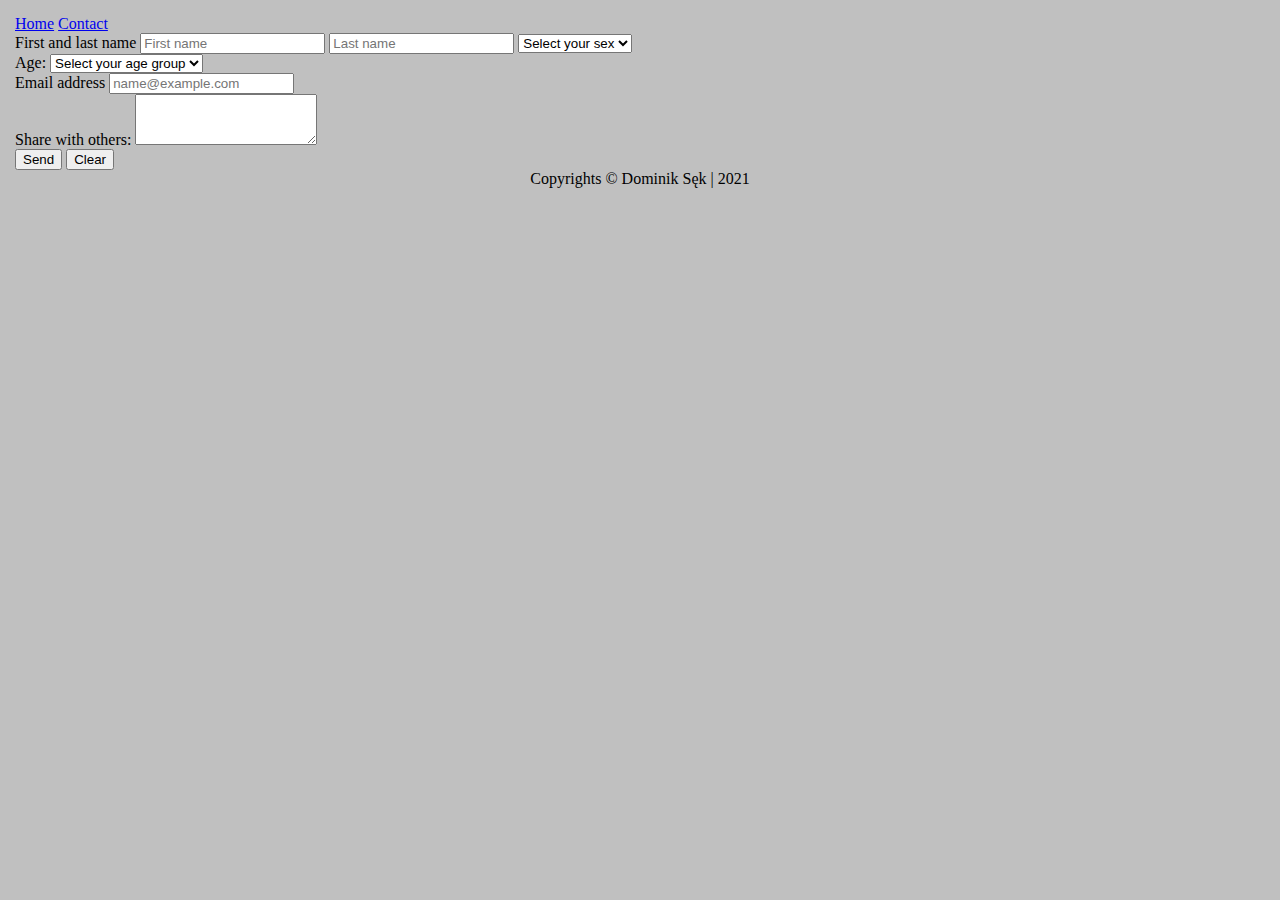
==== contact.html @ 85f02eb1 "added a scroll to top button" ====
<!DOCTYPE html>
<html lang="en">
<head>
    <meta charset="UTF-8">
    <title>Home Page</title>
    <link href="https://cdn.jsdelivr.net/npm/bootstrap@5.0.0-beta2/dist/css/bootstrap.min.css" rel="stylesheet" integrity="sha384-BmbxuPwQa2lc/FVzBcNJ7UAyJxM6wuqIj61tLrc4wSX0szH/Ev+nYRRuWlolflfl" crossorigin="anonymous">
    <link rel="stylesheet" href="style.css">

</head>
<body>
<div class ="navbar"></div>
<div class ="col-md-4 mx-auto">
    <form>
<div class="input-group">
  <span class="input-group-text">First and last name</span>
  <input type="text" placeholder="First name" aria-label="First name" class="form-control">
  <input type="text" placeholder="Last name"aria-label="Last name" class="form-control">
    <select class = "form-select" id="sex">
        <option selected>Select your sex</option>
        <option value="m">Male</option>
        <option value="f">Female</option>
        <option value="o">Other</option>
    </select>
</div>

<div class="input" data-provide="datepicker">
    <label for="agegroup">Age:</label>
<select class = "form-select" id="agegroup">
        <option selected>Select your age group</option>
        <option value="child">1-18</option>
        <option value="adult">18-60</option>
        <option value="elderly">60+</option>
    </select>
</div>

<div class="mb-3">
  <label for="EmailInput" class="form-label">Email address</label>
  <input type="email" class="form-control" id="EmailInput" placeholder="name@example.com">
</div>

<div class="mb-3">
  <label for="TextArea" class="form-label">Share with others: </label>
  <textarea class="form-control" id="TextArea" rows="3"></textarea>
</div>
    <div class="col-12">
        <button type="submit" class="btn btn-primary">Send</button>
        <button type="reset" class="btn btn-primary">Clear</button>
    </div>
</form>
</div>
<footer class="footer">Copyrights &copy; Dominik Sęk | 2021</footer>
<div class ="scroll">
    <button class ="btn btn-success">scroll to top</button>
</div>
<script src="navbar.js"></script>
<script src="scroll.js"></script>

</body>
</html>
---- style.css ----
body{
    background-color: silver;
    margin:15px;
    padding: 0;
    scroll-behavior: smooth;
}

.img{
    width:100px;
    height: auto;
}
.footer{
    display: flex;
    justify-content: center;
    flex-direction: row;
}
.scroll{
    position: fixed;
    bottom: 30px;
    right: 30px;
    display: none;
}
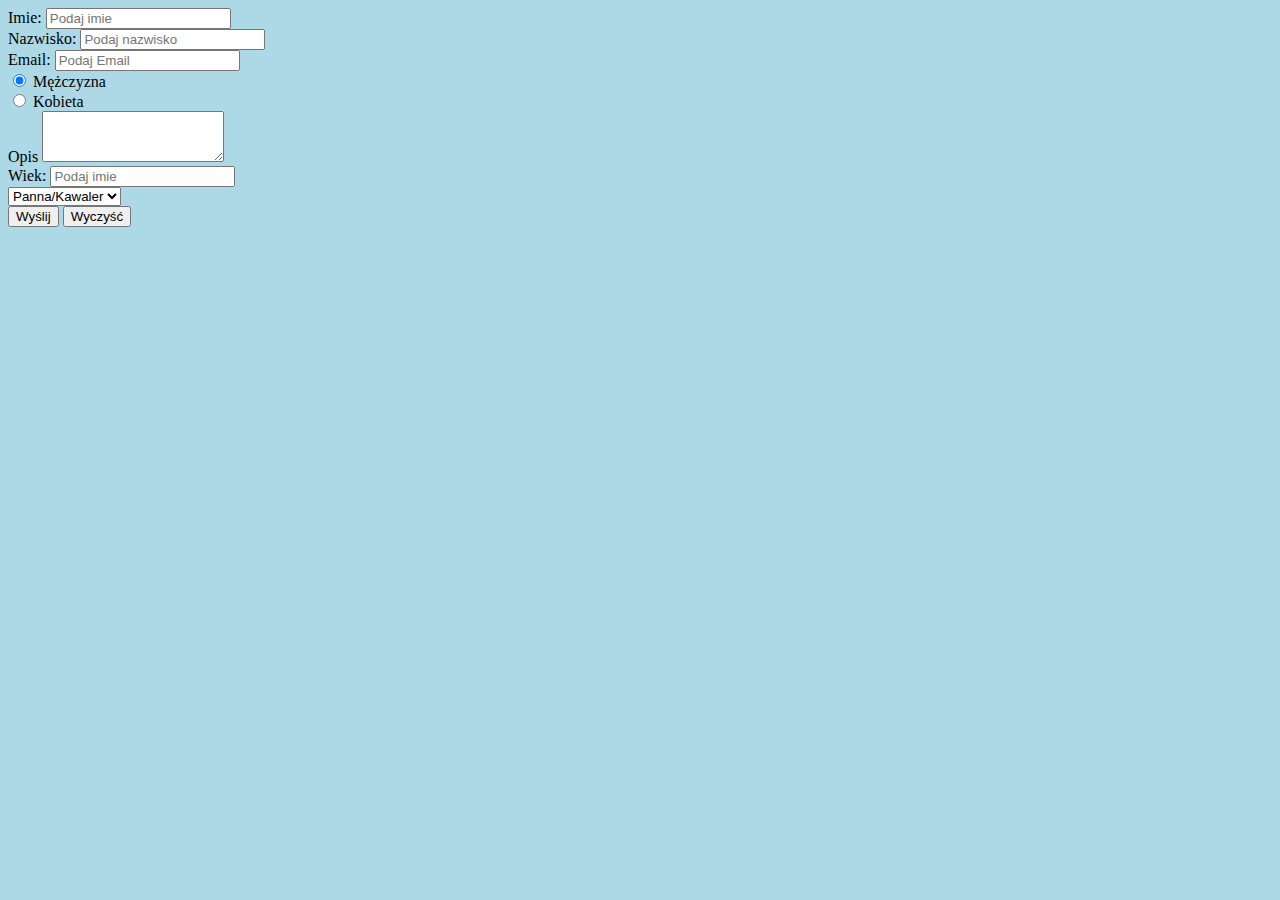
==== commit a9ad4ca5: "Merge efa20d8f14d171f1ecb0f9ec5d486c05e8bf62a8 into 6ed5510be9b5d79d5a7219f297a7f505c1a044de" ====
--- a/contact.html
+++ b/contact.html
@@ -2,58 +2,58 @@
 <html lang="en">
 <head>
     <meta charset="UTF-8">
-    <title>Home Page</title>
-    <link href="https://cdn.jsdelivr.net/npm/bootstrap@5.0.0-beta2/dist/css/bootstrap.min.css" rel="stylesheet" integrity="sha384-BmbxuPwQa2lc/FVzBcNJ7UAyJxM6wuqIj61tLrc4wSX0szH/Ev+nYRRuWlolflfl" crossorigin="anonymous">
-    <link rel="stylesheet" href="style.css">
+    <title>Mega strona</title>
+	<link href="style.css" rel="stylesheet">
+	<link href="https://cdn.jsdelivr.net/npm/bootstrap@5.0.0-beta2/dist/css/bootstrap.min.css" rel="stylesheet" integrity="sha384-BmbxuPwQa2lc/FVzBcNJ7UAyJxM6wuqIj61tLrc4wSX0szH/Ev+nYRRuWlolflfl" crossorigin="anonymous">
 
 </head>
 <body>
-<div class ="navbar"></div>
-<div class ="col-md-4 mx-auto">
-    <form>
-<div class="input-group">
-  <span class="input-group-text">First and last name</span>
-  <input type="text" placeholder="First name" aria-label="First name" class="form-control">
-  <input type="text" placeholder="Last name"aria-label="Last name" class="form-control">
-    <select class = "form-select" id="sex">
-        <option selected>Select your sex</option>
-        <option value="m">Male</option>
-        <option value="f">Female</option>
-        <option value="o">Other</option>
-    </select>
+<div class="container-sm">
+	<form>
+		<div class="mb-3">
+			<label for="formGroupExampleInput" class="form-label">Imie:</label>
+			<input type="text" class="form-control" id="formGroupExampleInput" placeholder="Podaj imie">
+		</div>	
+		<div class="mb-3">
+			<label for="formGroupExampleInput" class="form-label">Nazwisko:</label>
+			<input type="text" class="form-control" id="formGroupExampleInput" placeholder="Podaj nazwisko">
+		</div>	<div class="mb-3">
+			<label for="formGroupExampleInput" class="form-label">Email:</label>
+			<input type="text" class="form-control" id="formGroupExampleInput" placeholder="Podaj Email">
+		</div>
+		
+		<div class="form-check form-check-inline" >
+			<input class="form-check-input" type="radio" name="flexRadioDefault" id="flexRadioDefault1" checked>
+			<label class="form-check-label" for="flexRadioDefault1">
+				Mężczyzna
+			</label>
+		</div>
+		<div class="form-check form-check-inline" >
+			<input class="form-check-input" type="radio" name="flexRadioDefault" id="flexRadioDefault2" >
+			<label class="form-check-label" for="flexRadioDefault2">
+				Kobieta
+			</label>
+		</div>
+		
+		<div class="mb-3">
+			<label for="exampleFormControlTextarea1" class="form-label">Opis</label>
+			<textarea class="form-control" id="exampleFormControlTextarea1" rows="3"></textarea>
+		</div>
+
+		<div class="mb-3">
+			<label for="formGroupExampleInput" class="form-label">Wiek:</label>
+			<input type="number" class="form-control" id="formGroupExampleInput" placeholder="Podaj imie">
+		</div>	
+		
+		<select class="form-select" aria-label="Default select example">
+			<option selected>Panna/Kawaler</option>
+			<option value="1">Inny</option>
+			<option value="2">Nie wiem</option>
+		</select>
+		<br>
+		<button type="submit" class="btn btn-primary">Wyślij</button>
+		<button type="reset" class="btn btn-primary">Wyczyść</button>
+	</form>	
 </div>
-
-<div class="input" data-provide="datepicker">
-    <label for="agegroup">Age:</label>
-<select class = "form-select" id="agegroup">
-        <option selected>Select your age group</option>
-        <option value="child">1-18</option>
-        <option value="adult">18-60</option>
-        <option value="elderly">60+</option>
-    </select>
-</div>
-
-<div class="mb-3">
-  <label for="EmailInput" class="form-label">Email address</label>
-  <input type="email" class="form-control" id="EmailInput" placeholder="name@example.com">
-</div>
-
-<div class="mb-3">
-  <label for="TextArea" class="form-label">Share with others: </label>
-  <textarea class="form-control" id="TextArea" rows="3"></textarea>
-</div>
-    <div class="col-12">
-        <button type="submit" class="btn btn-primary">Send</button>
-        <button type="reset" class="btn btn-primary">Clear</button>
-    </div>
-</form>
-</div>
-<footer class="footer">Copyrights &copy; Dominik Sęk | 2021</footer>
-<div class ="scroll">
-    <button class ="btn btn-success">scroll to top</button>
-</div>
-<script src="navbar.js"></script>
-<script src="scroll.js"></script>
-
 </body>
 </html>--- a/style.css
+++ b/style.css
@@ -1,23 +1,24 @@
-
-body{
-    background-color: silver;
-    margin:15px;
-    padding: 0;
-    scroll-behavior: smooth;
+body {
+    background-color: lightblue;
 }
 
-.img{
-    width:100px;
-    height: auto;
+p {
+	font-size: 20px;
 }
+.lewy{
+	float: left;
+	width:50%;
+}
+.prawy{
+	width: 50%;
+	float: right;
+}
+ul li{
+	display: inline;
+}
+
 .footer{
-    display: flex;
-    justify-content: center;
-    flex-direction: row;
-}
-.scroll{
-    position: fixed;
-    bottom: 30px;
-    right: 30px;
-    display: none;
+   width: 100%;
+   margin: 0 auto;
+   
 }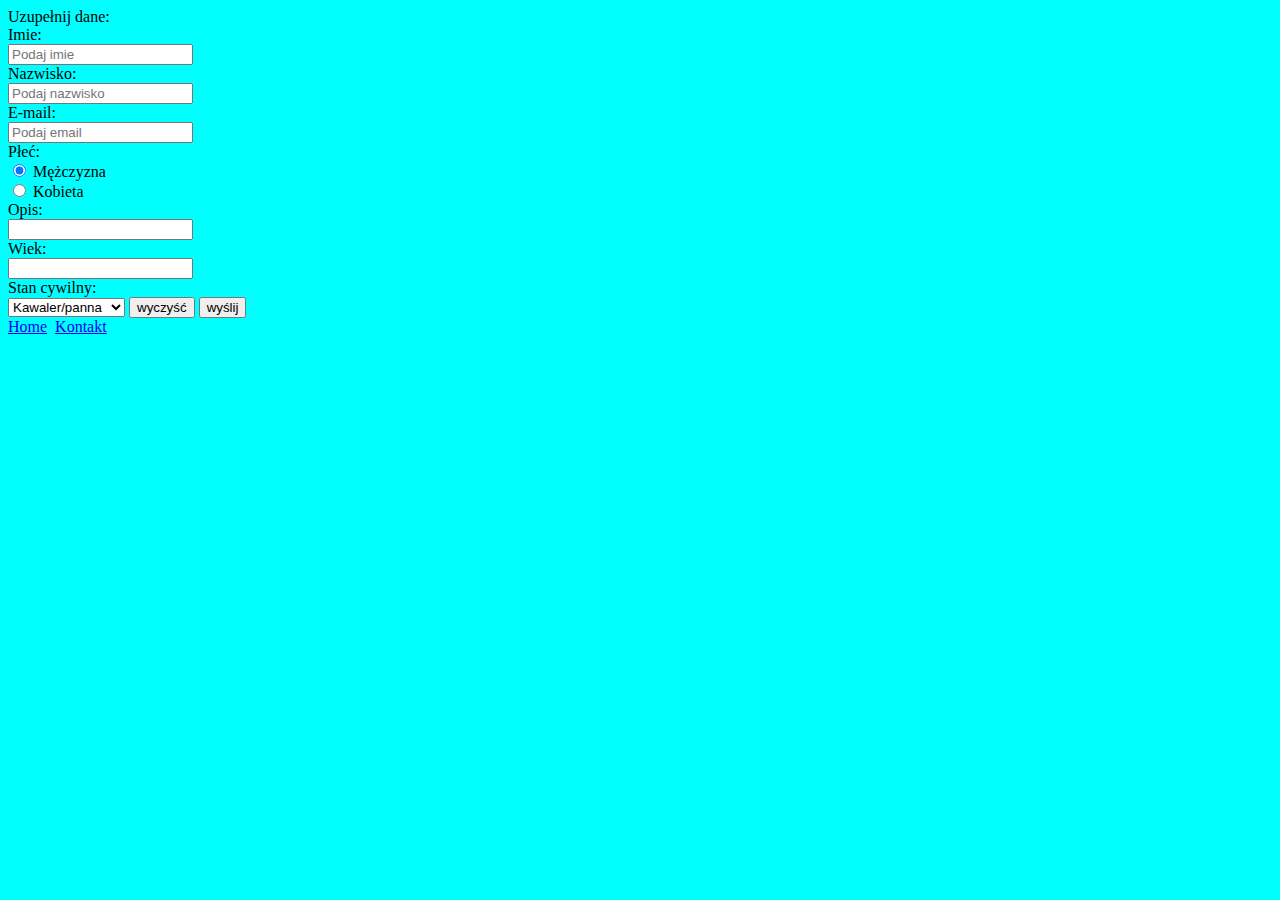
==== commit 67c7e742: "Merge e69396a00d5d2b2e2fcd616c6bb0376f9b63fed4 into 6ed5510be9b5d79d5a7219f297a7f505c1a044de" ====
--- a/contact.html
+++ b/contact.html
@@ -2,58 +2,42 @@
 <html lang="en">
 <head>
     <meta charset="UTF-8">
-    <title>Mega strona</title>
-	<link href="style.css" rel="stylesheet">
+    <title>Mój tytuł</title>
+	<link rel="stylesheet" href="style.css">
 	<link href="https://cdn.jsdelivr.net/npm/bootstrap@5.0.0-beta2/dist/css/bootstrap.min.css" rel="stylesheet" integrity="sha384-BmbxuPwQa2lc/FVzBcNJ7UAyJxM6wuqIj61tLrc4wSX0szH/Ev+nYRRuWlolflfl" crossorigin="anonymous">
-
 </head>
 <body>
-<div class="container-sm">
-	<form>
-		<div class="mb-3">
-			<label for="formGroupExampleInput" class="form-label">Imie:</label>
-			<input type="text" class="form-control" id="formGroupExampleInput" placeholder="Podaj imie">
-		</div>	
-		<div class="mb-3">
-			<label for="formGroupExampleInput" class="form-label">Nazwisko:</label>
-			<input type="text" class="form-control" id="formGroupExampleInput" placeholder="Podaj nazwisko">
-		</div>	<div class="mb-3">
-			<label for="formGroupExampleInput" class="form-label">Email:</label>
-			<input type="text" class="form-control" id="formGroupExampleInput" placeholder="Podaj Email">
+Uzupełnij dane:<br>
+<form name="formularz">
+Imie:<br>
+<input type="text" placeholder="Podaj imie"><br>
+Nazwisko:<br>
+<input type="text" placeholder="Podaj nazwisko"><br>
+E-mail:<br>
+<input type="email" placeholder="Podaj email"><br>
+	Płeć:<br>
+      <div class="form-check">
+        <input class="form-check-input" type="radio" name="gridRadios" id="gridRadios1" value="option1" checked>
+          Mężczyzna
 		</div>
-		
-		<div class="form-check form-check-inline" >
-			<input class="form-check-input" type="radio" name="flexRadioDefault" id="flexRadioDefault1" checked>
-			<label class="form-check-label" for="flexRadioDefault1">
-				Mężczyzna
-			</label>
-		</div>
-		<div class="form-check form-check-inline" >
-			<input class="form-check-input" type="radio" name="flexRadioDefault" id="flexRadioDefault2" >
-			<label class="form-check-label" for="flexRadioDefault2">
-				Kobieta
-			</label>
-		</div>
-		
-		<div class="mb-3">
-			<label for="exampleFormControlTextarea1" class="form-label">Opis</label>
-			<textarea class="form-control" id="exampleFormControlTextarea1" rows="3"></textarea>
-		</div>
-
-		<div class="mb-3">
-			<label for="formGroupExampleInput" class="form-label">Wiek:</label>
-			<input type="number" class="form-control" id="formGroupExampleInput" placeholder="Podaj imie">
-		</div>	
-		
-		<select class="form-select" aria-label="Default select example">
-			<option selected>Panna/Kawaler</option>
-			<option value="1">Inny</option>
-			<option value="2">Nie wiem</option>
-		</select>
-		<br>
-		<button type="submit" class="btn btn-primary">Wyślij</button>
-		<button type="reset" class="btn btn-primary">Wyczyść</button>
-	</form>	
+		<div class="form-check">
+        <input class="form-check-input" type="radio" name="gridRadios" id="gridRadios2" value="option2">
+          Kobieta
+      </div>
+	Opis:<br>
+<input type="text"><br>
+Wiek:<br>
+<input type="number"><br>
+Stan cywilny:<br>
+<select id="inputState" class="form-select">
+      <option selected>Kawaler/panna</option>
+      <option>Mężatka/Żonaty</option>
+    </select>
+<button type="clear" class="btn btn-primary">wyczyść</button>
+<button type="submit" class="btn btn-primary">wyślij</button>
+</form>
+<div class="navbar">
 </div>
+<script src="navbar.js"></script>
 </body>
 </html>--- a/style.css
+++ b/style.css
@@ -1,24 +1,14 @@
 body {
-    background-color: lightblue;
+	background-color: cyan;
+}
+.img {
+	width: 100px;
+	height: auto;
 }
 
-p {
-	font-size: 20px;
-}
-.lewy{
-	float: left;
-	width:50%;
-}
-.prawy{
-	width: 50%;
-	float: right;
-}
-ul li{
-	display: inline;
-}
+.mojaKlasa {
+	display: flex;
+   	flex-direction: row;
+   	justify-content: center;
 
-.footer{
-   width: 100%;
-   margin: 0 auto;
-   
 }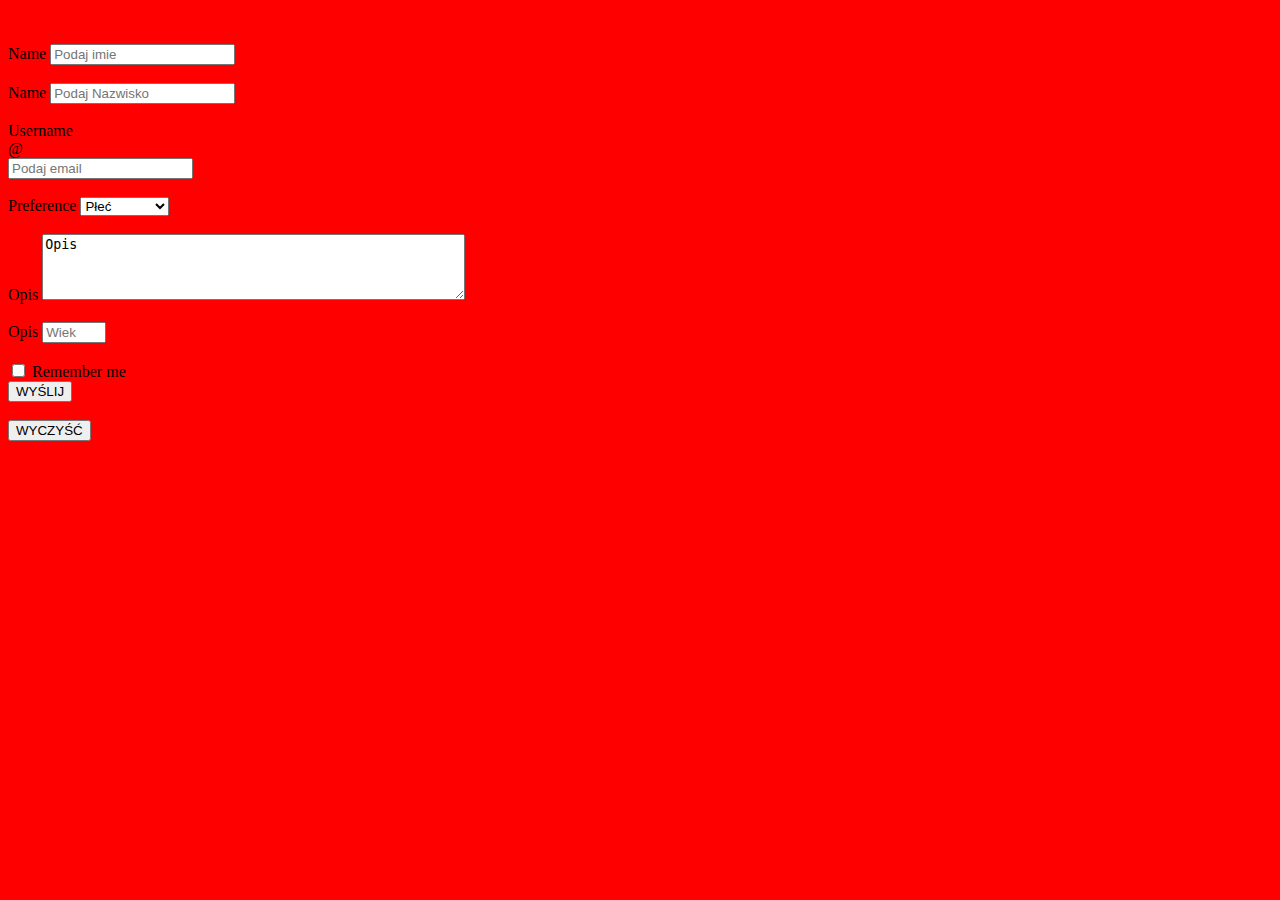
==== commit b2292ae5: "Merge 5f5d0a0fbfcc7c812487beb350160a51e88479b4 into 6ed5510be9b5d79d5a7219f297a7f505c1a044de" ====
--- a/contact.html
+++ b/contact.html
@@ -2,42 +2,70 @@
 <html lang="en">
 <head>
     <meta charset="UTF-8">
-    <title>Mój tytuł</title>
+    <title>33151</title>
+    
+	<link href="https://cdn.jsdelivr.net/npm/bootstrap@5.0.0-beta2/dist/css/bootstrap.min.css" rel="stylesheet" integrity="sha384-BmbxuPwQa2lc/FVzBcNJ7UAyJxM6wuqIj61tLrc4wSX0szH/Ev+nYRRuWlolflfl" crossorigin="anonymous">
+	
 	<link rel="stylesheet" href="style.css">
-	<link href="https://cdn.jsdelivr.net/npm/bootstrap@5.0.0-beta2/dist/css/bootstrap.min.css" rel="stylesheet" integrity="sha384-BmbxuPwQa2lc/FVzBcNJ7UAyJxM6wuqIj61tLrc4wSX0szH/Ev+nYRRuWlolflfl" crossorigin="anonymous">
 </head>
 <body>
-Uzupełnij dane:<br>
-<form name="formularz">
-Imie:<br>
-<input type="text" placeholder="Podaj imie"><br>
-Nazwisko:<br>
-<input type="text" placeholder="Podaj nazwisko"><br>
-E-mail:<br>
-<input type="email" placeholder="Podaj email"><br>
-	Płeć:<br>
-      <div class="form-check">
-        <input class="form-check-input" type="radio" name="gridRadios" id="gridRadios1" value="option1" checked>
-          Mężczyzna
-		</div>
-		<div class="form-check">
-        <input class="form-check-input" type="radio" name="gridRadios" id="gridRadios2" value="option2">
-          Kobieta
-      </div>
-	Opis:<br>
-<input type="text"><br>
-Wiek:<br>
-<input type="number"><br>
-Stan cywilny:<br>
-<select id="inputState" class="form-select">
-      <option selected>Kawaler/panna</option>
-      <option>Mężatka/Żonaty</option>
+
+
+<form>
+<br><br>
+  <div class="col-sm-3">
+    <label class="visually-hidden" for="specificSizeInputName">Name</label>
+    <input type="text" class="form-control" id="specificSizeInputName" placeholder="Podaj imie">
+  </div><br>
+  <div class="col-sm-3">
+    <label class="visually-hidden" for="specificSizeInputName">Name</label>
+    <input type="text" class="form-control" id="specificSizeInputName" placeholder="Podaj Nazwisko">
+  </div><br>
+  <div class="col-sm-3">
+    <label class="visually-hidden" for="specificSizeInputGroupUsername">Username</label>
+    <div class="input-group">
+      <div class="input-group-text">@</div>
+      <input type="text" class="form-control" id="specificSizeInputGroupUsername" placeholder="Podaj email">
+    </div>
+  </div><br>
+  <div class="col-sm-3">
+    <label class="visually-hidden" for="specificSizeSelect">Preference</label>
+    <select class="form-select" id="specificSizeSelect">
+      <option selected>Płeć</option>
+      <option value="1">Kobieta</option>
+      <option value="2">Mężczyzna</option>
     </select>
-<button type="clear" class="btn btn-primary">wyczyść</button>
-<button type="submit" class="btn btn-primary">wyślij</button>
+  </div><br>
+  
+  <div class="col-sm-3">
+    <label class="visually-hidden" for="specificSizeInputName">Opis</label>
+	 <textarea class="form-control" id="specificSizeInputName" rows="4" cols="50">Opis</textarea>
+  </div><br>
+  
+  <div class="col-sm-3">
+    <label class="visually-hidden" for="specificSizeInputName">Opis</label>
+	
+    <input type="number" id="tentacles" name="tentacles" placeholder="Wiek"
+       min="10" max="100">
+  </div><br>
+  
+  <div class="col-auto">
+    <div class="form-check">
+      <input class="form-check-input" type="checkbox" id="autoSizingCheck2">
+      <label class="form-check-label" for="autoSizingCheck2">
+        Remember me
+      </label>
+    </div>
+  </div>
+  <div class="col-auto">
+    <button type="submit" class="btn btn-primary">WYŚLIJ</button>
+  </div><br>
+  <div class="col-auto">
+    <button type="reset" class="btn btn-primary">WYCZYŚĆ</button>
+  </div>
+  
 </form>
-<div class="navbar">
-</div>
-<script src="navbar.js"></script>
+
+
 </body>
 </html>--- a/style.css
+++ b/style.css
@@ -1,14 +1,15 @@
 body {
-	background-color: cyan;
+  background-color: red;
 }
+
 .img {
 	width: 100px;
 	height: auto;
 }
 
-.mojaKlasa {
-	display: flex;
-   	flex-direction: row;
-   	justify-content: center;
+.stopka{
+	background-color: orange;
+	width: 100%;
+    text-align: center;
 
 }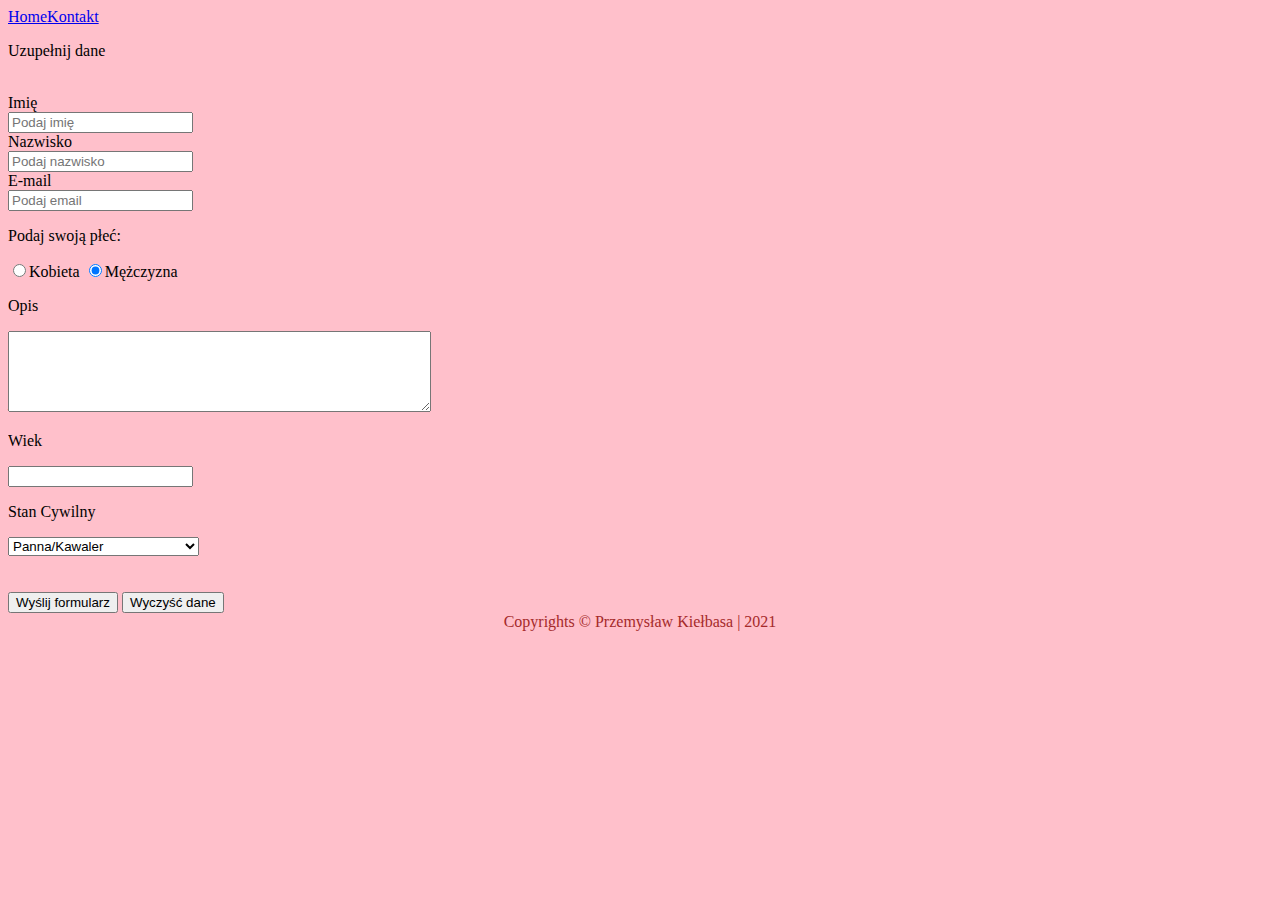
==== commit cf6bbe90: "Merge 93c4db83746df0e3f1aa93b6949368e4646acbfa into 6ed5510be9b5d79d5a7219f297a7f505c1a044de" ====
--- a/contact.html
+++ b/contact.html
@@ -1,71 +1,50 @@
 <!DOCTYPE html>
 <html lang="en">
 <head>
+   <link href="https://cdn.jsdelivr.net/npm/bootstrap@5.0.0-beta2/dist/css/bootstrap.min.css" rel="stylesheet" integrity="sha384-BmbxuPwQa2lc/FVzBcNJ7UAyJxM6wuqIj61tLrc4wSX0szH/Ev+nYRRuWlolflfl" crossorigin="anonymous">
     <meta charset="UTF-8">
-    <title>33151</title>
-    
-	<link href="https://cdn.jsdelivr.net/npm/bootstrap@5.0.0-beta2/dist/css/bootstrap.min.css" rel="stylesheet" integrity="sha384-BmbxuPwQa2lc/FVzBcNJ7UAyJxM6wuqIj61tLrc4wSX0szH/Ev+nYRRuWlolflfl" crossorigin="anonymous">
-	
+    <title>TestTest</title>
 	<link rel="stylesheet" href="style.css">
 </head>
 <body>
+<div class="navbar">
 
+</div>
+<form method="post" enctype="text/plain"><div class="mb-3">
+<p>Uzupełnij dane</p><br>
+Imię<br>
+<input name="Imię" placeholder="Podaj imię"><br>
+Nazwisko<br><input name="Nazwisko" placeholder="Podaj nazwisko"><br>
+E-mail<br><input name="email" placeholder="Podaj email"><br>
 
-<form>
-<br><br>
-  <div class="col-sm-3">
-    <label class="visually-hidden" for="specificSizeInputName">Name</label>
-    <input type="text" class="form-control" id="specificSizeInputName" placeholder="Podaj imie">
-  </div><br>
-  <div class="col-sm-3">
-    <label class="visually-hidden" for="specificSizeInputName">Name</label>
-    <input type="text" class="form-control" id="specificSizeInputName" placeholder="Podaj Nazwisko">
-  </div><br>
-  <div class="col-sm-3">
-    <label class="visually-hidden" for="specificSizeInputGroupUsername">Username</label>
-    <div class="input-group">
-      <div class="input-group-text">@</div>
-      <input type="text" class="form-control" id="specificSizeInputGroupUsername" placeholder="Podaj email">
-    </div>
-  </div><br>
-  <div class="col-sm-3">
-    <label class="visually-hidden" for="specificSizeSelect">Preference</label>
-    <select class="form-select" id="specificSizeSelect">
-      <option selected>Płeć</option>
-      <option value="1">Kobieta</option>
-      <option value="2">Mężczyzna</option>
-    </select>
-  </div><br>
-  
-  <div class="col-sm-3">
-    <label class="visually-hidden" for="specificSizeInputName">Opis</label>
-	 <textarea class="form-control" id="specificSizeInputName" rows="4" cols="50">Opis</textarea>
-  </div><br>
-  
-  <div class="col-sm-3">
-    <label class="visually-hidden" for="specificSizeInputName">Opis</label>
-	
-    <input type="number" id="tentacles" name="tentacles" placeholder="Wiek"
-       min="10" max="100">
-  </div><br>
-  
-  <div class="col-auto">
-    <div class="form-check">
-      <input class="form-check-input" type="checkbox" id="autoSizingCheck2">
-      <label class="form-check-label" for="autoSizingCheck2">
-        Remember me
-      </label>
-    </div>
-  </div>
-  <div class="col-auto">
-    <button type="submit" class="btn btn-primary">WYŚLIJ</button>
-  </div><br>
-  <div class="col-auto">
-    <button type="reset" class="btn btn-primary">WYCZYŚĆ</button>
-  </div>
-  
-</form>
+<p>Podaj swoją płeć:</p>
+<input type="radio" name="Płeć" value="Kobieta">Kobieta
+<input type="radio" name="Płeć" value="Mężczyzna" checked>Mężczyzna
 
+<p>Opis</p>
+<textarea rows="5" cols="50">
+</textarea>
 
+<p>Wiek</p>
+<input type="number" id="wiek" name="wiek" max="120">
+
+<p>Stan Cywilny</p>
+<select>
+	<option selected>Panna/Kawaler</option>
+	<option>Żonaty/Zamężna</option>
+	<option>Wdowiec/Wdowa</option>
+	<option>Rozwiedziony/Rozwiedziona</option>
+</select>
+
+<br><br><br>
+<input type="submit" value="Wyślij formularz">
+<input type="reset" value="Wyczyść dane">
+</div></form>
+<footer class="mojaKlasa">
+
+   Copyrights &copy; Przemysław Kiełbasa | 2021
+
+</footer>
+<script src="navbar.js"></script>
 </body>
 </html>--- a/style.css
+++ b/style.css
@@ -1,15 +1,17 @@
-body {
-  background-color: red;
+body{
+	background-color:pink;
 }
 
 .img {
 	width: 100px;
 	height: auto;
 }
-
-.stopka{
-	background-color: orange;
-	width: 100%;
-    text-align: center;
-
+.mojaKlasa
+{
+	text-align: center;
+	color:brown;
+}
+.navbar
+{
+	text-align:left;
 }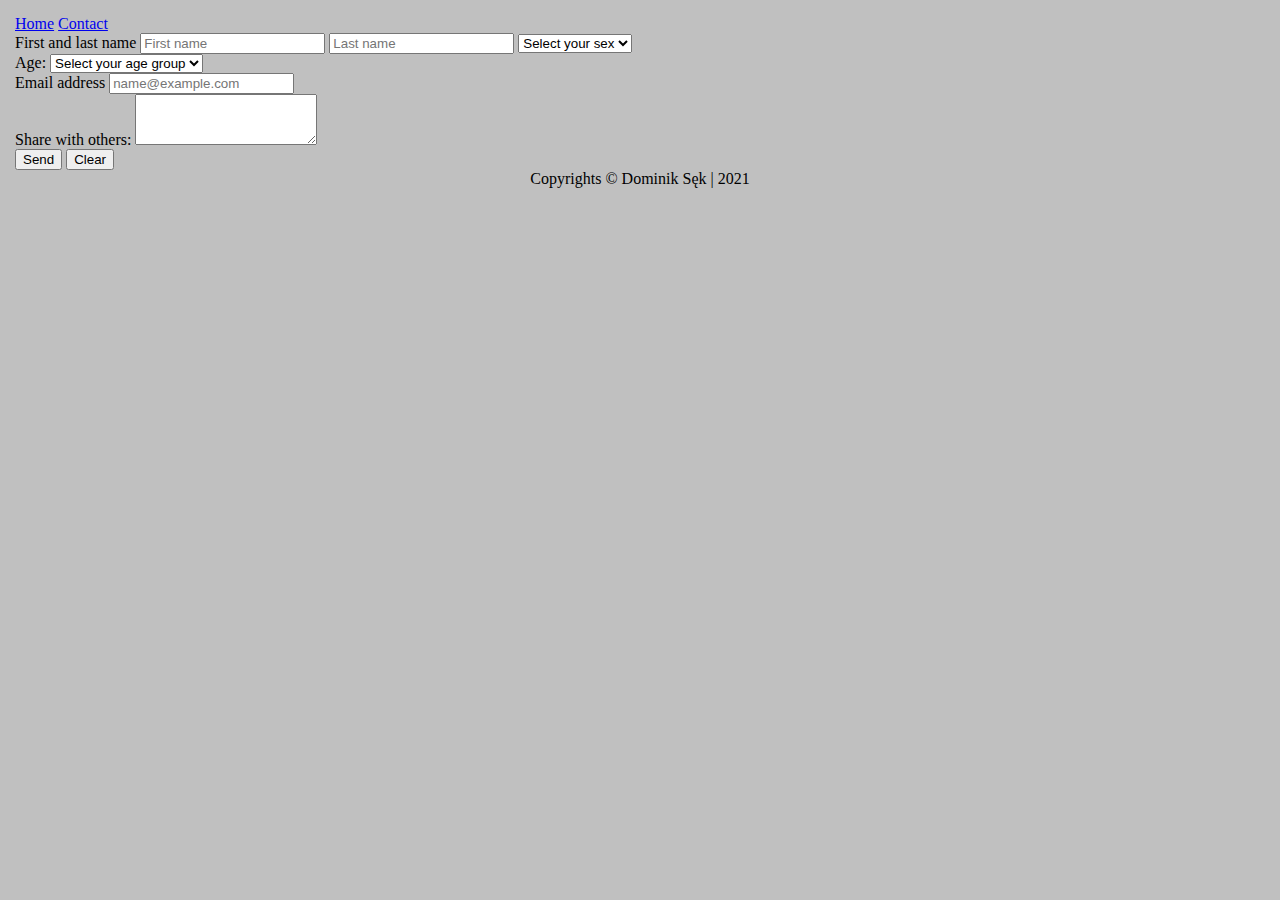
==== commit 7d4edef4: "Merge 85f02eb1bcd6638319c564e001b9e2db99c89d2e into 6ed5510be9b5d79d5a7219f297a7f505c1a044de" ====
--- a/contact.html
+++ b/contact.html
@@ -1,50 +1,59 @@
 <!DOCTYPE html>
 <html lang="en">
 <head>
-   <link href="https://cdn.jsdelivr.net/npm/bootstrap@5.0.0-beta2/dist/css/bootstrap.min.css" rel="stylesheet" integrity="sha384-BmbxuPwQa2lc/FVzBcNJ7UAyJxM6wuqIj61tLrc4wSX0szH/Ev+nYRRuWlolflfl" crossorigin="anonymous">
     <meta charset="UTF-8">
-    <title>TestTest</title>
-	<link rel="stylesheet" href="style.css">
+    <title>Home Page</title>
+    <link href="https://cdn.jsdelivr.net/npm/bootstrap@5.0.0-beta2/dist/css/bootstrap.min.css" rel="stylesheet" integrity="sha384-BmbxuPwQa2lc/FVzBcNJ7UAyJxM6wuqIj61tLrc4wSX0szH/Ev+nYRRuWlolflfl" crossorigin="anonymous">
+    <link rel="stylesheet" href="style.css">
+
 </head>
 <body>
-<div class="navbar">
+<div class ="navbar"></div>
+<div class ="col-md-4 mx-auto">
+    <form>
+<div class="input-group">
+  <span class="input-group-text">First and last name</span>
+  <input type="text" placeholder="First name" aria-label="First name" class="form-control">
+  <input type="text" placeholder="Last name"aria-label="Last name" class="form-control">
+    <select class = "form-select" id="sex">
+        <option selected>Select your sex</option>
+        <option value="m">Male</option>
+        <option value="f">Female</option>
+        <option value="o">Other</option>
+    </select>
+</div>
 
+<div class="input" data-provide="datepicker">
+    <label for="agegroup">Age:</label>
+<select class = "form-select" id="agegroup">
+        <option selected>Select your age group</option>
+        <option value="child">1-18</option>
+        <option value="adult">18-60</option>
+        <option value="elderly">60+</option>
+    </select>
 </div>
-<form method="post" enctype="text/plain"><div class="mb-3">
-<p>Uzupełnij dane</p><br>
-Imię<br>
-<input name="Imię" placeholder="Podaj imię"><br>
-Nazwisko<br><input name="Nazwisko" placeholder="Podaj nazwisko"><br>
-E-mail<br><input name="email" placeholder="Podaj email"><br>
 
-<p>Podaj swoją płeć:</p>
-<input type="radio" name="Płeć" value="Kobieta">Kobieta
-<input type="radio" name="Płeć" value="Mężczyzna" checked>Mężczyzna
+<div class="mb-3">
+  <label for="EmailInput" class="form-label">Email address</label>
+  <input type="email" class="form-control" id="EmailInput" placeholder="name@example.com">
+</div>
 
-<p>Opis</p>
-<textarea rows="5" cols="50">
-</textarea>
+<div class="mb-3">
+  <label for="TextArea" class="form-label">Share with others: </label>
+  <textarea class="form-control" id="TextArea" rows="3"></textarea>
+</div>
+    <div class="col-12">
+        <button type="submit" class="btn btn-primary">Send</button>
+        <button type="reset" class="btn btn-primary">Clear</button>
+    </div>
+</form>
+</div>
+<footer class="footer">Copyrights &copy; Dominik Sęk | 2021</footer>
+<div class ="scroll">
+    <button class ="btn btn-success">scroll to top</button>
+</div>
+<script src="navbar.js"></script>
+<script src="scroll.js"></script>
 
-<p>Wiek</p>
-<input type="number" id="wiek" name="wiek" max="120">
-
-<p>Stan Cywilny</p>
-<select>
-	<option selected>Panna/Kawaler</option>
-	<option>Żonaty/Zamężna</option>
-	<option>Wdowiec/Wdowa</option>
-	<option>Rozwiedziony/Rozwiedziona</option>
-</select>
-
-<br><br><br>
-<input type="submit" value="Wyślij formularz">
-<input type="reset" value="Wyczyść dane">
-</div></form>
-<footer class="mojaKlasa">
-
-   Copyrights &copy; Przemysław Kiełbasa | 2021
-
-</footer>
-<script src="navbar.js"></script>
 </body>
 </html>--- a/style.css
+++ b/style.css
@@ -1,17 +1,23 @@
+
 body{
-	background-color:pink;
+    background-color: silver;
+    margin:15px;
+    padding: 0;
+    scroll-behavior: smooth;
 }
 
-.img {
-	width: 100px;
-	height: auto;
+.img{
+    width:100px;
+    height: auto;
 }
-.mojaKlasa
-{
-	text-align: center;
-	color:brown;
+.footer{
+    display: flex;
+    justify-content: center;
+    flex-direction: row;
 }
-.navbar
-{
-	text-align:left;
+.scroll{
+    position: fixed;
+    bottom: 30px;
+    right: 30px;
+    display: none;
 }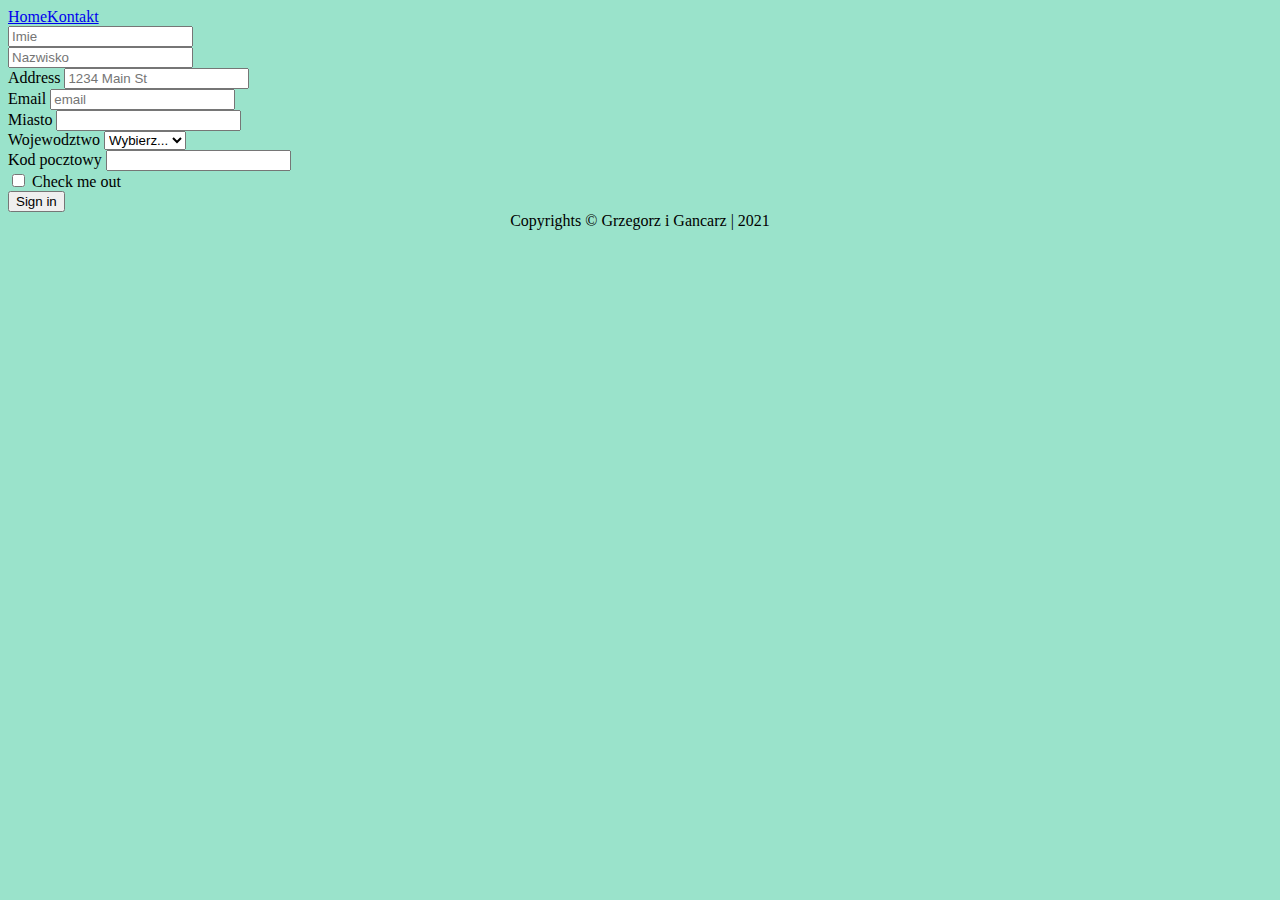
==== commit 52f634fe: "Merge 67d2b01c8555833920111afc6009809d1a453806 into 6ed5510be9b5d79d5a7219f297a7f505c1a044de" ====
--- a/contact.html
+++ b/contact.html
@@ -2,58 +2,68 @@
 <html lang="en">
 <head>
     <meta charset="UTF-8">
-    <title>Home Page</title>
-    <link href="https://cdn.jsdelivr.net/npm/bootstrap@5.0.0-beta2/dist/css/bootstrap.min.css" rel="stylesheet" integrity="sha384-BmbxuPwQa2lc/FVzBcNJ7UAyJxM6wuqIj61tLrc4wSX0szH/Ev+nYRRuWlolflfl" crossorigin="anonymous">
-    <link rel="stylesheet" href="style.css">
+    <title>Grzegorz Gancarz</title>
+	<link href="https://cdn.jsdelivr.net/npm/bootstrap@5.0.0-beta2/dist/css/bootstrap.min.css" rel="stylesheet" integrity="sha384-BmbxuPwQa2lc/FVzBcNJ7UAyJxM6wuqIj61tLrc4wSX0szH/Ev+nYRRuWlolflfl" crossorigin="anonymous">
+	<link rel="stylesheet" href="style.css">
+	<meta name="author" content="Grzegorz Gancarz">
+</head>
 
-</head>
 <body>
-<div class ="navbar"></div>
-<div class ="col-md-4 mx-auto">
-    <form>
-<div class="input-group">
-  <span class="input-group-text">First and last name</span>
-  <input type="text" placeholder="First name" aria-label="First name" class="form-control">
-  <input type="text" placeholder="Last name"aria-label="Last name" class="form-control">
-    <select class = "form-select" id="sex">
-        <option selected>Select your sex</option>
-        <option value="m">Male</option>
-        <option value="f">Female</option>
-        <option value="o">Other</option>
-    </select>
+<div class="navbar">
+
 </div>
 
-<div class="input" data-provide="datepicker">
-    <label for="agegroup">Age:</label>
-<select class = "form-select" id="agegroup">
-        <option selected>Select your age group</option>
-        <option value="child">1-18</option>
-        <option value="adult">18-60</option>
-        <option value="elderly">60+</option>
+<div class="container">
+<form class="row g-3">
+  <div class="row g-3">
+  <div class="col">
+    <input type="text" class="form-control" placeholder="Imie" aria-label="Imie">
+  </div>
+  <div class="col">
+    <input type="text" class="form-control" placeholder="Nazwisko" aria-label="Nazwisko">
+  </div>
+</div>
+  <div class="col-12">
+    <label for="inputAddress" class="form-label">Address</label>
+    <input type="text" class="form-control" id="inputAddress" placeholder="1234 Main St">
+  </div>
+  <div class="col-12">
+    <label for="email" class="form-label">Email</label>
+    <input type="email" class="form-control" id="email" placeholder="email">
+  </div>
+  <div class="col-md-6">
+    <label for="inputCity" class="form-label">Miasto</label>
+    <input type="text" class="form-control" id="inputCity">
+  </div>
+  <div class="col-md-4">
+    <label for="inputState" class="form-label">Wojewodztwo</label>
+    <select id="inputState" class="form-select">
+      <option selected>Wybierz...</option>
+      <option>...</option>
     </select>
+  </div>
+  <div class="col-md-2">
+    <label for="inputZip" class="form-label">Kod pocztowy</label>
+    <input type="text" class="form-control" id="inputZip">
+  </div>
+  <div class="col-12">
+    <div class="form-check">
+      <input class="form-check-input" type="checkbox" id="gridCheck">
+      <label class="form-check-label" for="gridCheck">
+        Check me out
+      </label>
+    </div>
+  </div>
+  <div class="col-12">
+    <button type="submit" class="btn btn-primary">Sign in</button>
+  </div>
+</form>
 </div>
 
-<div class="mb-3">
-  <label for="EmailInput" class="form-label">Email address</label>
-  <input type="email" class="form-control" id="EmailInput" placeholder="name@example.com">
-</div>
+<footer class="stopka">
+  Copyrights &copy Grzegorz i Gancarz | 2021
+</footer>
 
-<div class="mb-3">
-  <label for="TextArea" class="form-label">Share with others: </label>
-  <textarea class="form-control" id="TextArea" rows="3"></textarea>
-</div>
-    <div class="col-12">
-        <button type="submit" class="btn btn-primary">Send</button>
-        <button type="reset" class="btn btn-primary">Clear</button>
-    </div>
-</form>
-</div>
-<footer class="footer">Copyrights &copy; Dominik Sęk | 2021</footer>
-<div class ="scroll">
-    <button class ="btn btn-success">scroll to top</button>
-</div>
-<script src="navbar.js"></script>
-<script src="scroll.js"></script>
-
+<script src="js/navbar.js"></script>
 </body>
 </html>--- a/style.css
+++ b/style.css
@@ -1,23 +1,13 @@
-
 body{
-    background-color: silver;
-    margin:15px;
-    padding: 0;
-    scroll-behavior: smooth;
+	background:#9ae3cb
+}
+.img {
+	width: 100px;
+	height: auto;
 }
 
-.img{
-    width:100px;
-    height: auto;
+.stopka{
+    text-align: center;
+
+    margin: 0 auto;
 }
-.footer{
-    display: flex;
-    justify-content: center;
-    flex-direction: row;
-}
-.scroll{
-    position: fixed;
-    bottom: 30px;
-    right: 30px;
-    display: none;
-}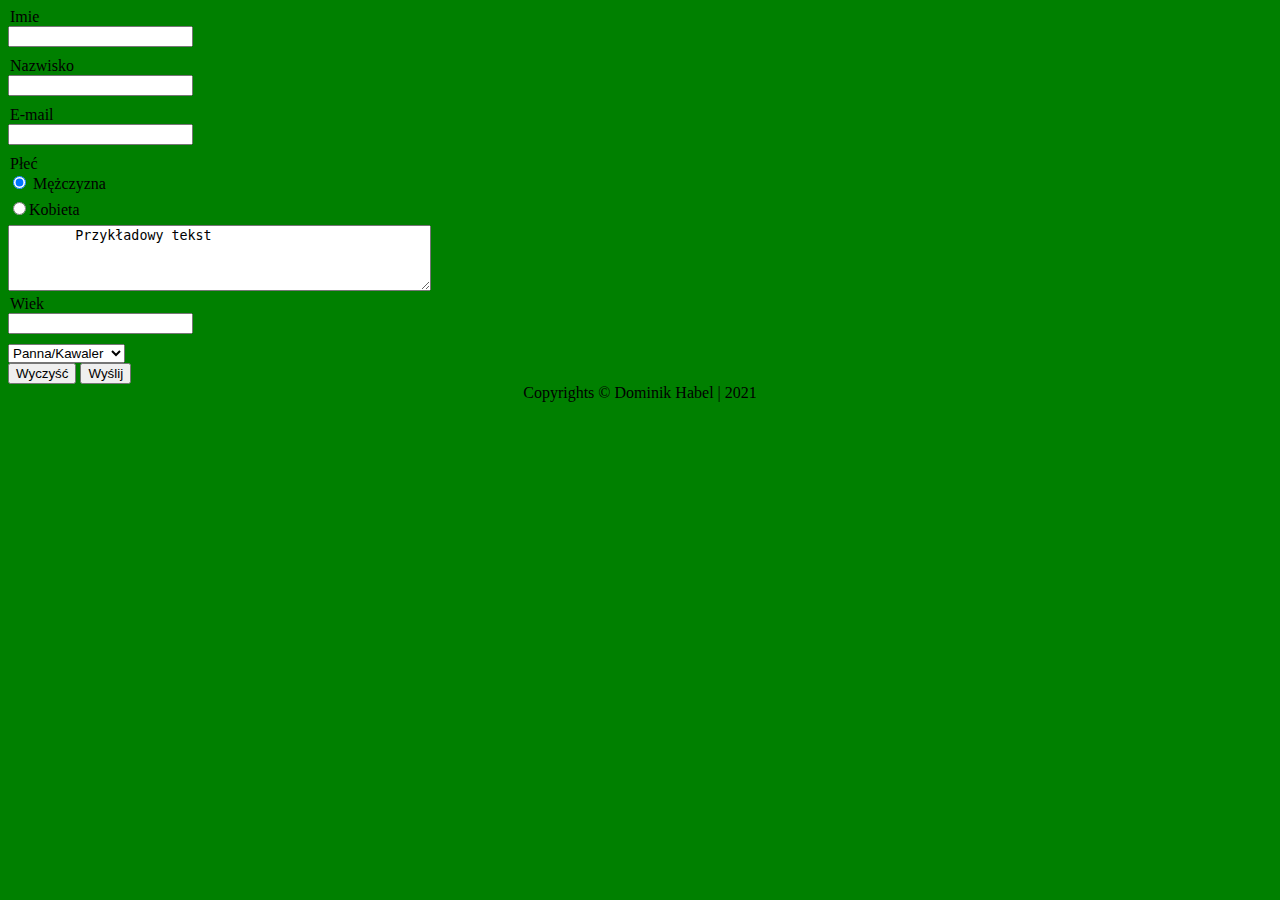
==== commit ea1d81d9: "lab3" ====
--- a/contact.html
+++ b/contact.html
@@ -2,68 +2,71 @@
 <html lang="en">
 <head>
     <meta charset="UTF-8">
-    <title>Grzegorz Gancarz</title>
-	<link href="https://cdn.jsdelivr.net/npm/bootstrap@5.0.0-beta2/dist/css/bootstrap.min.css" rel="stylesheet" integrity="sha384-BmbxuPwQa2lc/FVzBcNJ7UAyJxM6wuqIj61tLrc4wSX0szH/Ev+nYRRuWlolflfl" crossorigin="anonymous">
-	<link rel="stylesheet" href="style.css">
-	<meta name="author" content="Grzegorz Gancarz">
+    <link href="https://cdn.jsdelivr.net/npm/bootstrap@5.0.0-beta2/dist/css/bootstrap.min.css" rel="stylesheet" integrity="sha384-BmbxuPwQa2lc/FVzBcNJ7UAyJxM6wuqIj61tLrc4wSX0szH/Ev+nYRRuWlolflfl" crossorigin="anonymous">
+    <link rel="stylesheet" href="style.css">
+    <title>Tytuł strony</title>
 </head>
-
 <body>
 <div class="navbar">
+    <script src="script.js"></script>
+</div>
+<form>
+    <div>
+        <legend class="col-form-label col-sm-2 pt-0">Imie</legend>
+        <input name="nazwa" value="">
+        </div>
+        <div>
+        <legend class="col-form-label col-sm-2 pt-0">Nazwisko</legend>
+        <input name="nazwa" value="">
+        </div>
+        <div>
+        <legend class="col-form-label col-sm-2 pt-0">E-mail</legend>
+        <input name="nazwa" value="">
+    </div>
 
-</div>
+    <legend class="col-form-label col-sm-2 pt-0">Płeć</legend>
+    <div class="col-sm-10">
+        <div class="form-check">
+            <input class="form-check-input" type="radio" name="gridRadios" id="gridRadios1" value="option1" checked> 	Mężczyzna
+        </div>
+        <div>
+            <input class="form-check-input" type="radio" name="gridRadios" id="gridRadios2" value="option2">Kobieta
+        </div>
 
-<div class="container">
-<form class="row g-3">
-  <div class="row g-3">
-  <div class="col">
-    <input type="text" class="form-control" placeholder="Imie" aria-label="Imie">
-  </div>
-  <div class="col">
-    <input type="text" class="form-control" placeholder="Nazwisko" aria-label="Nazwisko">
-  </div>
-</div>
-  <div class="col-12">
-    <label for="inputAddress" class="form-label">Address</label>
-    <input type="text" class="form-control" id="inputAddress" placeholder="1234 Main St">
-  </div>
-  <div class="col-12">
-    <label for="email" class="form-label">Email</label>
-    <input type="email" class="form-control" id="email" placeholder="email">
-  </div>
-  <div class="col-md-6">
-    <label for="inputCity" class="form-label">Miasto</label>
-    <input type="text" class="form-control" id="inputCity">
-  </div>
-  <div class="col-md-4">
-    <label for="inputState" class="form-label">Wojewodztwo</label>
-    <select id="inputState" class="form-select">
-      <option selected>Wybierz...</option>
-      <option>...</option>
-    </select>
-  </div>
-  <div class="col-md-2">
-    <label for="inputZip" class="form-label">Kod pocztowy</label>
-    <input type="text" class="form-control" id="inputZip">
-  </div>
-  <div class="col-12">
-    <div class="form-check">
-      <input class="form-check-input" type="checkbox" id="gridCheck">
-      <label class="form-check-label" for="gridCheck">
-        Check me out
-      </label>
     </div>
-  </div>
-  <div class="col-12">
-    <button type="submit" class="btn btn-primary">Sign in</button>
-  </div>
+
+    <div class="row mb-3">
+        <div class="col-sm-10 offset-sm-2">
+        </div>
+    </div>
+    <div>
+   <textarea rows="4" cols="50">
+	Przykładowy tekst
+	</textarea>
+    </div>
+    <div>
+        <legend class="col-form-label col-sm-2 pt-0">Wiek</legend>
+        <input type="number" name="nazwa" value="wartość" checked>
+    </div>
+    <div>
+        <select>
+            <option value="wartość1">Panna/Kawaler</option>
+            <option value="wartość2">Mężatka/Żonaty</option>
+        </select>
+    </div>
+    <div>
+        <button type="submit" class="btn btn-primary">Wyczyść</button>
+        <button type="submit" class="btn btn-primary">Wyślij</button>
+    </div>
 </form>
-</div>
 
-<footer class="stopka">
-  Copyrights &copy Grzegorz i Gancarz | 2021
+<footer>
+
+    Copyrights &copy; Dominik Habel | 2021
+
 </footer>
 
-<script src="js/navbar.js"></script>
+
+
 </body>
 </html>--- a/style.css
+++ b/style.css
@@ -1,13 +1,31 @@
-body{
-	background:#9ae3cb
+body {
+        	   background-color: green;
+    	}
+form.form-example {
+    display: table;
 }
+
+div.form-example {
+    display: table-row;
+}
+
+label, input {
+    display: table-cell;
+    margin-bottom: 10px;
+}
+
+label {
+    padding-right: 10px;
+}
+<div class=”row”>
+<div class=”col-9”>
+
 .img {
 	width: 100px;
 	height: auto;
 }
 
-.stopka{
-    text-align: center;
+footer{
+   text-align: center;
+}
 
-    margin: 0 auto;
-}
